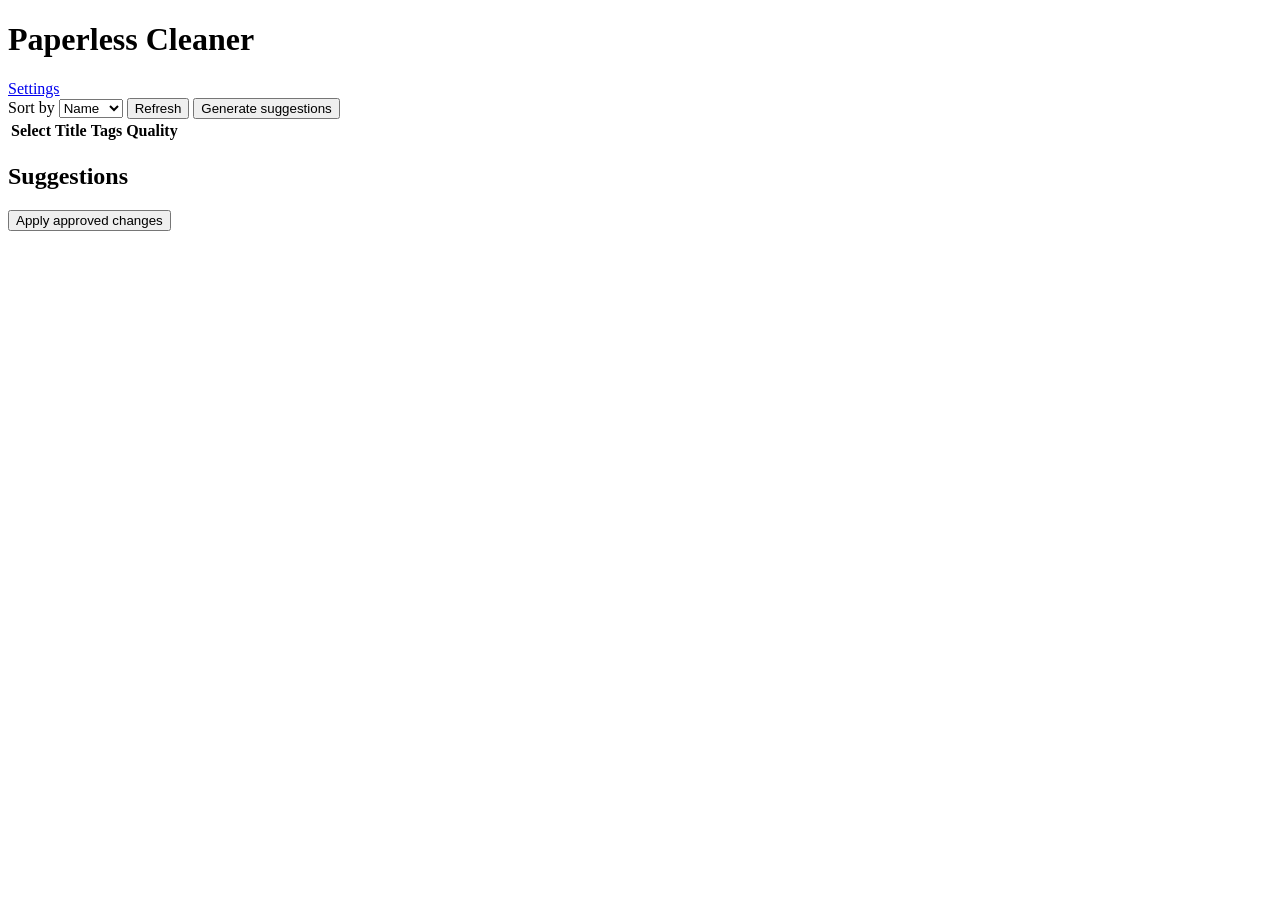
==== app/templates/index.html @ 88506c55 "Build Paperless metadata quality review web app" ====
<!doctype html>
<html lang="en">
  <head>
    <meta charset="utf-8" />
    <meta name="viewport" content="width=device-width, initial-scale=1" />
    <title>Paperless Cleaner</title>
    <link rel="stylesheet" href="/static/style.css" />
  </head>
  <body>
    <header>
      <h1>Paperless Cleaner</h1>
      <nav>
        <a href="/settings">Settings</a>
      </nav>
    </header>

    <main>
      <section class="toolbar">
        <label>Sort by
          <select id="sortBy">
            <option value="name">Name</option>
            <option value="tags">Tags</option>
            <option value="quality">Quality</option>
          </select>
        </label>
        <button id="refreshBtn">Refresh</button>
        <button id="suggestBtn">Generate suggestions</button>
      </section>

      <section>
        <table>
          <thead>
            <tr>
              <th>Select</th>
              <th>Title</th>
              <th>Tags</th>
              <th>Quality</th>
            </tr>
          </thead>
          <tbody id="entryRows"></tbody>
        </table>
      </section>

      <section>
        <h2>Suggestions</h2>
        <div id="suggestions"></div>
        <button id="applyBtn">Apply approved changes</button>
      </section>
    </main>

    <script src="/static/app.js"></script>
  </body>
</html>
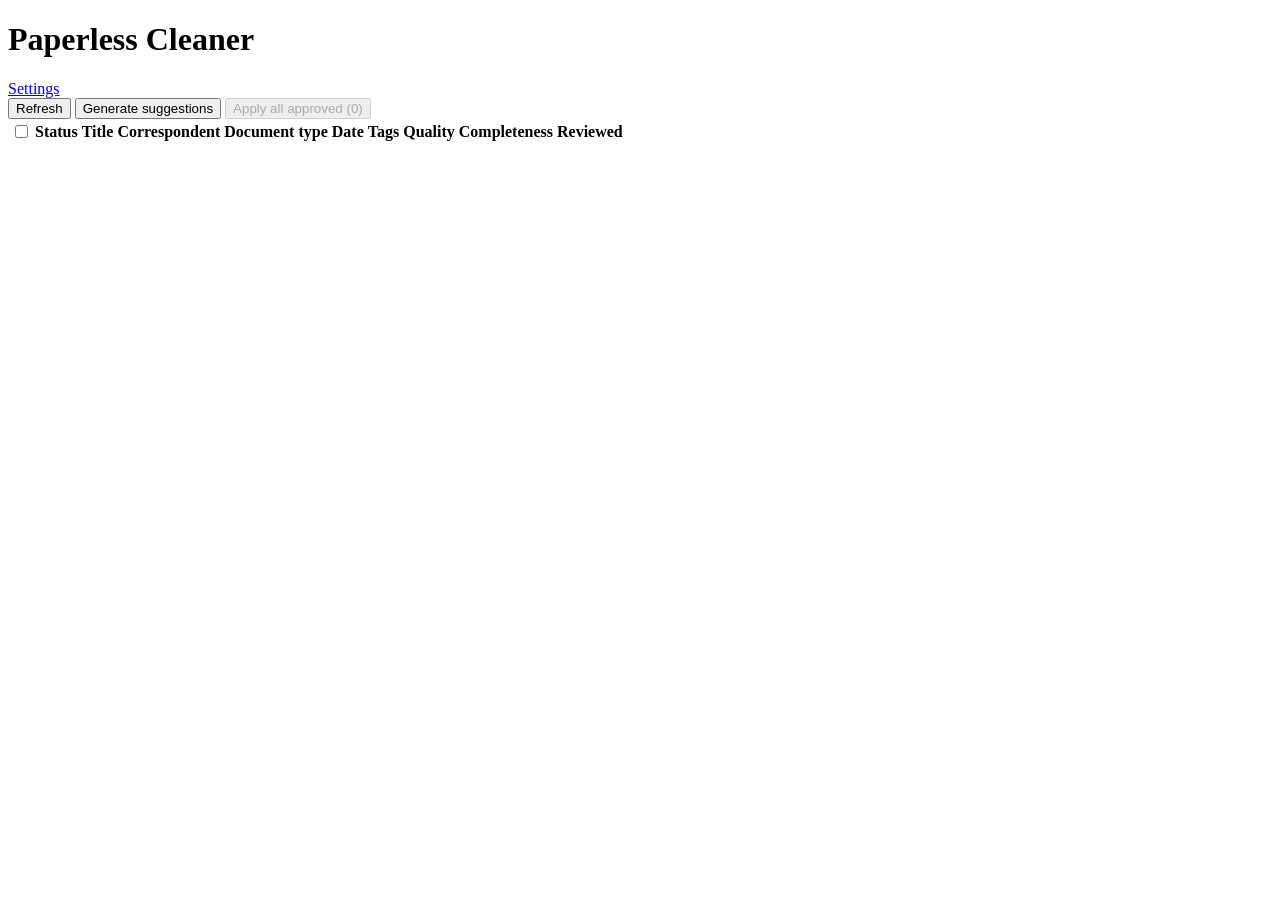
==== commit d06b1ce0: "Complete reimplementation per SPEC.md - backend: task queue, Instructor/Ollama integration, langdete" ====
--- a/app/templates/index.html
+++ b/app/templates/index.html
@@ -9,43 +9,89 @@
   <body>
     <header>
       <h1>Paperless Cleaner</h1>
-      <nav>
-        <a href="/settings">Settings</a>
-      </nav>
+      <nav><a href="/settings">Settings</a></nav>
     </header>
 
-    <main>
+    <main id="mainLayout">
+      <!-- Toolbar -->
       <section class="toolbar">
-        <label>Sort by
-          <select id="sortBy">
-            <option value="name">Name</option>
-            <option value="tags">Tags</option>
-            <option value="quality">Quality</option>
-          </select>
-        </label>
         <button id="refreshBtn">Refresh</button>
         <button id="suggestBtn">Generate suggestions</button>
+        <button id="showSuggestBtn" class="btn-secondary" style="display:none">Show suggestions (<span id="readyCount">0</span> ready)</button>
+        <button id="applyAllBtn" class="btn-success" disabled>Apply all approved (<span id="approvedCount">0</span>)</button>
+        <button id="cancelQueueBtn" class="btn-danger" style="display:none">Cancel queue</button>
       </section>
 
-      <section>
-        <table>
-          <thead>
-            <tr>
-              <th>Select</th>
-              <th>Title</th>
-              <th>Tags</th>
-              <th>Quality</th>
-            </tr>
-          </thead>
-          <tbody id="entryRows"></tbody>
-        </table>
+      <!-- Progress bar -->
+      <section id="progressSection" style="display:none">
+        <div class="progress-bar-track">
+          <div class="progress-bar-fill" id="progressFill"></div>
+        </div>
+        <span id="progressLabel" class="progress-label"></span>
       </section>
 
-      <section>
-        <h2>Suggestions</h2>
-        <div id="suggestions"></div>
-        <button id="applyBtn">Apply approved changes</button>
+      <!-- Active filters -->
+      <section id="filterChips" class="filter-chips" style="display:none">
+        <span class="chips-label">Active filters:</span>
+        <span id="chipsContainer"></span>
+        <button id="clearAllFilters" class="chip-clear-all">Clear all</button>
       </section>
+
+      <!-- Table + Review pane wrapper -->
+      <div id="tableAndPane">
+        <!-- Main table -->
+        <section id="tableSection">
+          <table id="mainTable">
+            <thead>
+              <tr id="tableHeaderRow">
+                <th class="col-check"><input type="checkbox" id="selectAll" title="Select all visible" /></th>
+                <th data-col="status" class="sortable">Status <span class="sort-arrow"></span></th>
+                <th data-col="title" class="sortable filterable">Title <span class="sort-arrow"></span></th>
+                <th data-col="correspondent" class="sortable filterable">Correspondent <span class="sort-arrow"></span></th>
+                <th data-col="document_type" class="sortable filterable">Document type <span class="sort-arrow"></span></th>
+                <th data-col="date" class="sortable filterable">Date <span class="sort-arrow"></span></th>
+                <th data-col="tags" class="filterable">Tags <span class="sort-arrow"></span></th>
+                <th data-col="quality" class="sortable filterable">Quality <span class="sort-arrow"></span></th>
+                <th data-col="metadata_completeness" class="sortable">Completeness <span class="sort-arrow"></span></th>
+                <th data-col="metadata_reviewed" class="sortable filterable">Reviewed <span class="sort-arrow"></span></th>
+                <!-- Suggestion columns — added/removed by JS -->
+              </tr>
+            </thead>
+            <tbody id="entryRows"></tbody>
+          </table>
+        </section>
+
+        <!-- Review pane -->
+        <aside id="reviewPane" class="review-pane" style="display:none">
+          <div class="pane-header">
+            <strong id="paneTitle">Document</strong>
+            <button id="closePaneBtn" class="btn-icon" title="Close">✕</button>
+          </div>
+          <div class="pane-thumb">
+            <img id="paneThumb" src="" alt="Thumbnail" />
+            <a id="panePreviewLink" href="#" target="_blank" rel="noopener">Open PDF ↗</a>
+          </div>
+          <div class="pane-fields" id="paneFields"></div>
+          <div class="pane-actions">
+            <button id="paneApplyAllBtn" class="btn-success" style="display:none">Apply all remaining</button>
+            <button id="paneRejectAllBtn" class="btn-danger" style="display:none">Reject all remaining</button>
+          </div>
+          <details id="paneReasoning" style="display:none">
+            <summary>Model reasoning</summary>
+            <p id="paneReasoningText" class="reasoning-text"></p>
+          </details>
+        </aside>
+      </div>
+
+      <!-- Column filter dropdown (shared, moved by JS) -->
+      <div id="columnFilterDropdown" class="col-filter-dropdown" style="display:none">
+        <div id="dropdownSortSection">
+          <button id="sortAscBtn">Sort ascending ↑</button>
+          <button id="sortDescBtn">Sort descending ↓</button>
+        </div>
+        <div id="dropdownFilterSection"></div>
+        <button id="clearColFilterBtn" class="chip-clear-all">Clear filter</button>
+      </div>
     </main>
 
     <script src="/static/app.js"></script>
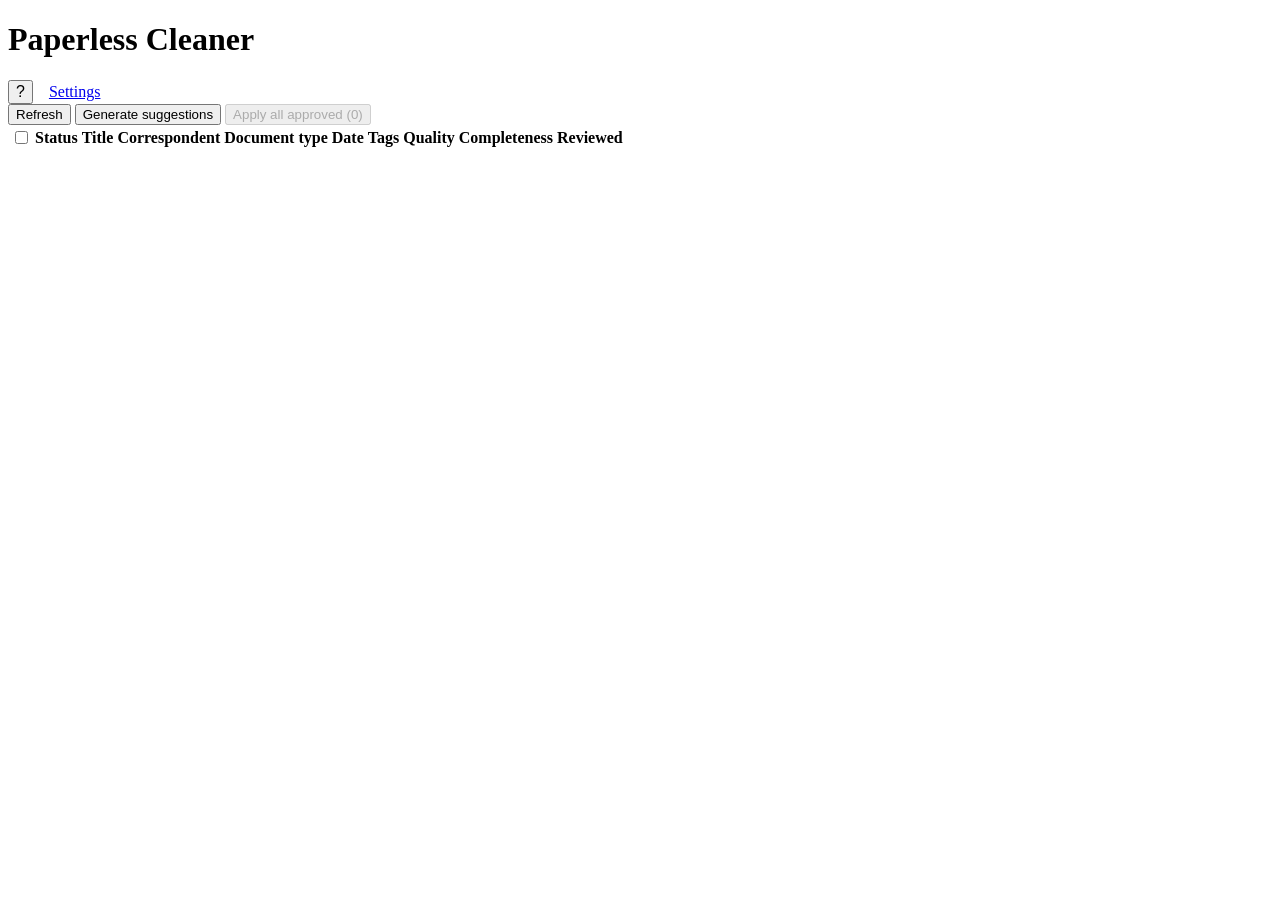
==== commit c57f02bc: "Add help overlay, fix filters/queue, navigation shortcuts, docs alignment - Help overlay: '?' button" ====
--- a/app/templates/index.html
+++ b/app/templates/index.html
@@ -9,8 +9,75 @@
   <body>
     <header>
       <h1>Paperless Cleaner</h1>
-      <nav><a href="/settings">Settings</a></nav>
+      <nav style="display:flex;align-items:center;gap:1rem;">
+        <button id="helpBtn" class="btn-icon" title="Help &amp; shortcuts" style="font-size:1rem;color:var(--text-muted)">?</button>
+        <a href="/settings">Settings</a>
+      </nav>
     </header>
+
+    <!-- Help overlay -->
+    <div id="helpBackdrop" class="pane-backdrop" style="display:none"></div>
+    <div id="helpModal" class="help-modal" style="display:none">
+      <div class="help-header">
+        <strong>Help &amp; keyboard shortcuts</strong>
+        <button id="closeHelpBtn" class="btn-icon">✕</button>
+      </div>
+      <div class="help-body">
+
+        <h3>Workflow</h3>
+        <ol>
+          <li><strong>Refresh</strong> — loads all documents from Paperless-NGX and shows quality scores.</li>
+          <li><strong>Select documents</strong> — tick the checkboxes for documents you want to review, or leave all unchecked to queue every visible document.</li>
+          <li><strong>Generate suggestions</strong> — sends the selected documents to the LLM queue. A progress bar tracks processing; you can add more documents to the queue at any time without waiting for it to finish.</li>
+          <li><strong>Show suggestions</strong> — appears once at least one result is ready. Adds suggestion columns to the table with per-field Apply / Reject buttons.</li>
+          <li><strong>Review in pane</strong> — click any row to open the review pane. Apply or reject individual fields, or use "Apply &amp; Next" to act on the whole document and jump to the next one.</li>
+          <li><strong>Apply all approved</strong> — sends all applied changes to Paperless-NGX in one batch.</li>
+        </ol>
+
+        <h3>Table</h3>
+        <table class="help-table">
+          <thead><tr><th>Column</th><th>Description</th></tr></thead>
+          <tbody>
+            <tr><td>Status</td><td>⚪ none · 🟡 queued · 🟢 ready · 🔵 done · ⚠ fallback</td></tr>
+            <tr><td>Quality</td><td>LLM score if available, otherwise heuristic (0 = worst, 100 = best). Sorted ascending by default.</td></tr>
+            <tr><td>Completeness</td><td>How many of the five key fields (title, tags, correspondent, doc type, date) are filled — 20 pts each.</td></tr>
+            <tr><td>Reviewed</td><td>Date this tool last applied changes to the document.</td></tr>
+          </tbody>
+        </table>
+        <p>Click any column header to sort or filter. Active filters appear as chips above the table.</p>
+
+        <h3>Review pane</h3>
+        <ul>
+          <li>Click a row to open it. Click the backdrop or press <kbd>Esc</kbd> to close.</li>
+          <li>Each field shows the current value; suggested changes appear below with <strong>Apply</strong> / <strong>Reject</strong> buttons.</li>
+          <li>Tags show a diff: <span style="color:#4ade80">+ additions</span> and <span style="color:#f87171;text-decoration:line-through">− removals</span>. Manual tags (matching algorithm = none) are never suggested for removal.</li>
+          <li>The <strong>‹ ›</strong> arrows in the header navigate to the previous / next document without acting.</li>
+          <li><strong>Apply &amp; Next →</strong> applies all remaining undecided suggestions and opens the next document with pending suggestions.</li>
+          <li><strong>Reject &amp; Next →</strong> rejects all remaining and moves to next.</li>
+          <li>The <em>Model reasoning</em> section (collapsed) shows the LLM's internal reasoning for transparency.</li>
+        </ul>
+
+        <h3>Keyboard shortcuts <small>(active when pane is open)</small></h3>
+        <table class="help-table">
+          <thead><tr><th>Key</th><th>Action</th></tr></thead>
+          <tbody>
+            <tr><td><kbd>A</kbd></td><td>Apply all remaining &amp; go to next</td></tr>
+            <tr><td><kbd>R</kbd></td><td>Reject all remaining &amp; go to next</td></tr>
+            <tr><td><kbd>→</kbd> / <kbd>L</kbd></td><td>Next document (without acting)</td></tr>
+            <tr><td><kbd>←</kbd> / <kbd>H</kbd></td><td>Previous document (without acting)</td></tr>
+            <tr><td><kbd>Esc</kbd></td><td>Close pane</td></tr>
+          </tbody>
+        </table>
+
+        <h3>State &amp; persistence</h3>
+        <ul>
+          <li>Apply / reject choices within a session are held in memory — they are lost on page refresh. Only the final "done" status and applied values are persisted in Paperless.</li>
+          <li>LLM quality scores, suggestion status, and review dates are stored as Paperless-NGX custom fields (<em>LLM quality</em>, <em>Suggestion status</em>, <em>Metadata reviewed</em>), so they are visible inside Paperless itself.</li>
+          <li>Pending / ready statuses are transient — they reset if the server restarts.</li>
+        </ul>
+
+      </div>
+    </div>
 
     <main id="mainLayout">
       <!-- Toolbar -->
@@ -24,10 +91,20 @@
 
       <!-- Progress bar -->
       <section id="progressSection" style="display:none">
-        <div class="progress-bar-track">
+        <div class="progress-bar-track" id="progressTrack" title="Click to show queue details">
           <div class="progress-bar-fill" id="progressFill"></div>
         </div>
         <span id="progressLabel" class="progress-label"></span>
+        <span id="progressEta" class="progress-eta"></span>
+      </section>
+
+      <!-- Queue detail panel -->
+      <section id="queuePanel" class="queue-panel" style="display:none">
+        <div class="queue-panel-header">
+          <strong>Queue details</strong>
+          <button id="closeQueuePanel" class="btn-icon">✕</button>
+        </div>
+        <div id="queuePanelBody" class="queue-panel-body"></div>
       </section>
 
       <!-- Active filters -->
@@ -37,9 +114,8 @@
         <button id="clearAllFilters" class="chip-clear-all">Clear all</button>
       </section>
 
-      <!-- Table + Review pane wrapper -->
+      <!-- Table -->
       <div id="tableAndPane">
-        <!-- Main table -->
         <section id="tableSection">
           <table id="mainTable">
             <thead>
@@ -60,28 +136,35 @@
             <tbody id="entryRows"></tbody>
           </table>
         </section>
+      </div>
 
-        <!-- Review pane -->
-        <aside id="reviewPane" class="review-pane" style="display:none">
-          <div class="pane-header">
-            <strong id="paneTitle">Document</strong>
+      <!-- Review pane modal -->
+      <div id="paneBackdrop" class="pane-backdrop" style="display:none"></div>
+      <aside id="reviewPane" class="review-pane" style="display:none">
+        <div class="pane-header">
+          <strong id="paneTitle">Document</strong>
+          <div class="pane-header-actions">
+            <a id="panePaperlessLink" href="#" target="_blank" rel="noopener" class="btn-icon" title="Open in Paperless ↗">↗</a>
+            <button id="panePrevBtn" class="btn-icon" title="Previous document (←)">‹</button>
+            <button id="paneNextBtn" class="btn-icon" title="Next document (→)">›</button>
             <button id="closePaneBtn" class="btn-icon" title="Close">✕</button>
           </div>
-          <div class="pane-thumb">
-            <img id="paneThumb" src="" alt="Thumbnail" />
-            <a id="panePreviewLink" href="#" target="_blank" rel="noopener">Open PDF ↗</a>
-          </div>
-          <div class="pane-fields" id="paneFields"></div>
-          <div class="pane-actions">
-            <button id="paneApplyAllBtn" class="btn-success" style="display:none">Apply all remaining</button>
-            <button id="paneRejectAllBtn" class="btn-danger" style="display:none">Reject all remaining</button>
-          </div>
-          <details id="paneReasoning" style="display:none">
-            <summary>Model reasoning</summary>
-            <p id="paneReasoningText" class="reasoning-text"></p>
-          </details>
-        </aside>
-      </div>
+        </div>
+        <div class="pane-thumb">
+          <img id="paneThumb" src="" alt="Thumbnail" />
+          <a id="panePreviewLink" href="#" target="_blank" rel="noopener">Open PDF ↗</a>
+        </div>
+        <div class="pane-fields" id="paneFields"></div>
+        <div class="pane-actions">
+          <button id="paneApplyAllBtn" class="btn-success" style="display:none">Apply &amp; Next →</button>
+          <button id="paneRejectAllBtn" class="btn-danger" style="display:none">Reject &amp; Next →</button>
+        </div>
+        <div class="pane-shortcuts">A = apply &amp; next &nbsp;·&nbsp; R = reject &amp; next &nbsp;·&nbsp; ← → = navigate</div>
+        <details id="paneReasoning" style="display:none">
+          <summary>Model reasoning</summary>
+          <p id="paneReasoningText" class="reasoning-text"></p>
+        </details>
+      </aside>
 
       <!-- Column filter dropdown (shared, moved by JS) -->
       <div id="columnFilterDropdown" class="col-filter-dropdown" style="display:none">
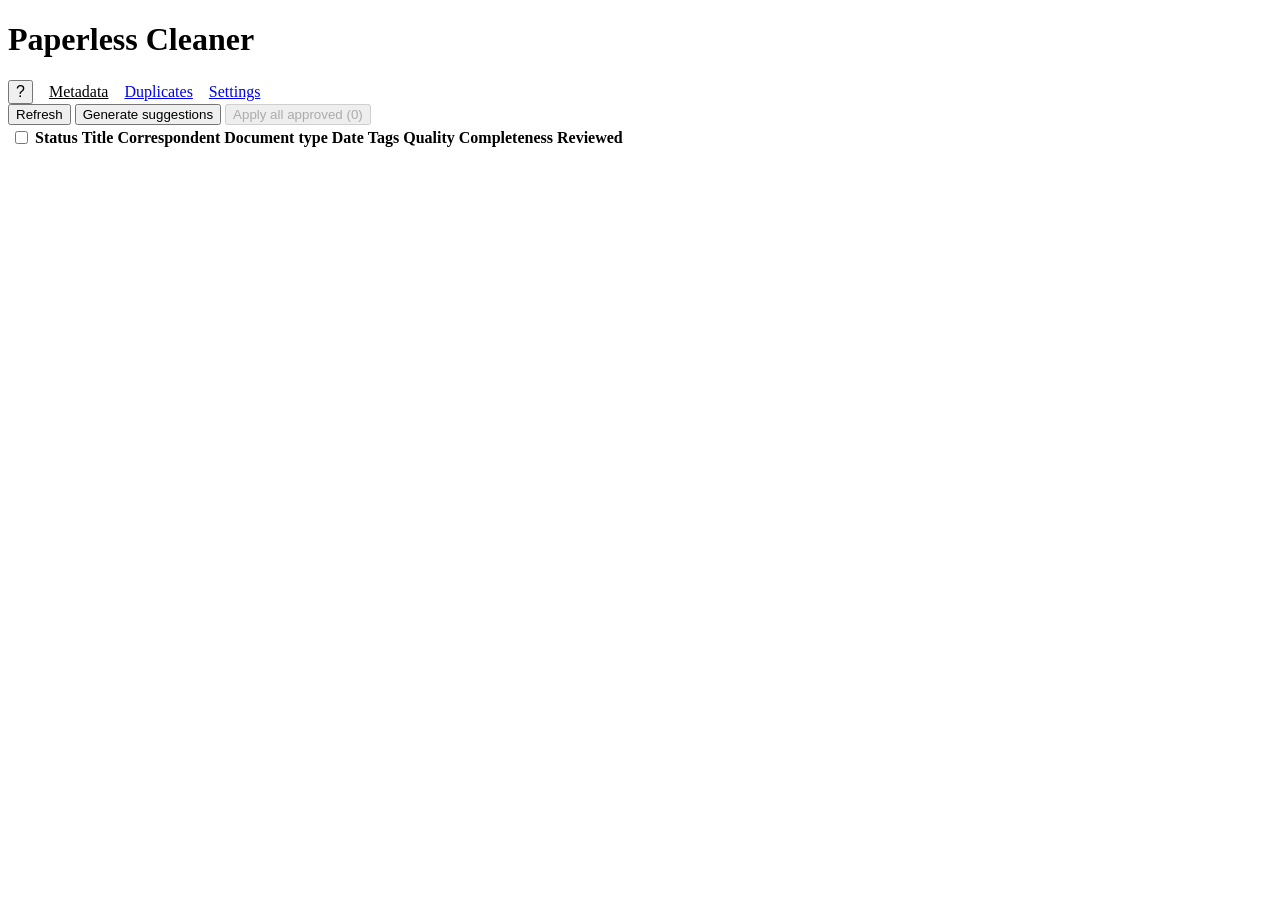
==== commit 1c05464c: "Add duplicate detection feature with SSE-streamed scan Three-pass duplicate scan (metadata → content" ====
--- a/app/templates/index.html
+++ b/app/templates/index.html
@@ -11,6 +11,8 @@
       <h1>Paperless Cleaner</h1>
       <nav style="display:flex;align-items:center;gap:1rem;">
         <button id="helpBtn" class="btn-icon" title="Help &amp; shortcuts" style="font-size:1rem;color:var(--text-muted)">?</button>
+        <a href="/" style="color:var(--text)">Metadata</a>
+        <a href="/duplicates">Duplicates</a>
         <a href="/settings">Settings</a>
       </nav>
     </header>
@@ -141,6 +143,7 @@
       <!-- Review pane modal -->
       <div id="paneBackdrop" class="pane-backdrop" style="display:none"></div>
       <aside id="reviewPane" class="review-pane" style="display:none">
+        <!-- Shared header spanning full width -->
         <div class="pane-header">
           <strong id="paneTitle">Document</strong>
           <div class="pane-header-actions">
@@ -150,20 +153,27 @@
             <button id="closePaneBtn" class="btn-icon" title="Close">✕</button>
           </div>
         </div>
-        <div class="pane-thumb">
-          <img id="paneThumb" src="" alt="Thumbnail" />
-          <a id="panePreviewLink" href="#" target="_blank" rel="noopener">Open PDF ↗</a>
+        <!-- Two-column body -->
+        <div class="pane-body">
+          <!-- Left: fields & actions -->
+          <div class="pane-left">
+            <div class="pane-fields" id="paneFields"></div>
+            <div class="pane-actions">
+              <button id="paneApplyAllBtn" class="btn-success" style="display:none">Apply &amp; Next →</button>
+              <button id="paneRejectAllBtn" class="btn-danger" style="display:none">Reject &amp; Next →</button>
+            </div>
+            <div class="pane-shortcuts">A = apply &amp; next &nbsp;·&nbsp; R = reject &amp; next &nbsp;·&nbsp; ← → = navigate</div>
+            <details id="paneReasoning" style="display:none">
+              <summary>Model reasoning</summary>
+              <p id="paneReasoningText" class="reasoning-text"></p>
+            </details>
+          </div>
+          <!-- Right: PDF preview -->
+          <div class="pane-right">
+            <embed id="panePreviewFrame" src="" type="application/pdf" />
+            <a id="panePreviewLink" href="#" target="_blank" rel="noopener" class="pane-preview-link">Open PDF in new tab ↗</a>
+          </div>
         </div>
-        <div class="pane-fields" id="paneFields"></div>
-        <div class="pane-actions">
-          <button id="paneApplyAllBtn" class="btn-success" style="display:none">Apply &amp; Next →</button>
-          <button id="paneRejectAllBtn" class="btn-danger" style="display:none">Reject &amp; Next →</button>
-        </div>
-        <div class="pane-shortcuts">A = apply &amp; next &nbsp;·&nbsp; R = reject &amp; next &nbsp;·&nbsp; ← → = navigate</div>
-        <details id="paneReasoning" style="display:none">
-          <summary>Model reasoning</summary>
-          <p id="paneReasoningText" class="reasoning-text"></p>
-        </details>
       </aside>
 
       <!-- Column filter dropdown (shared, moved by JS) -->
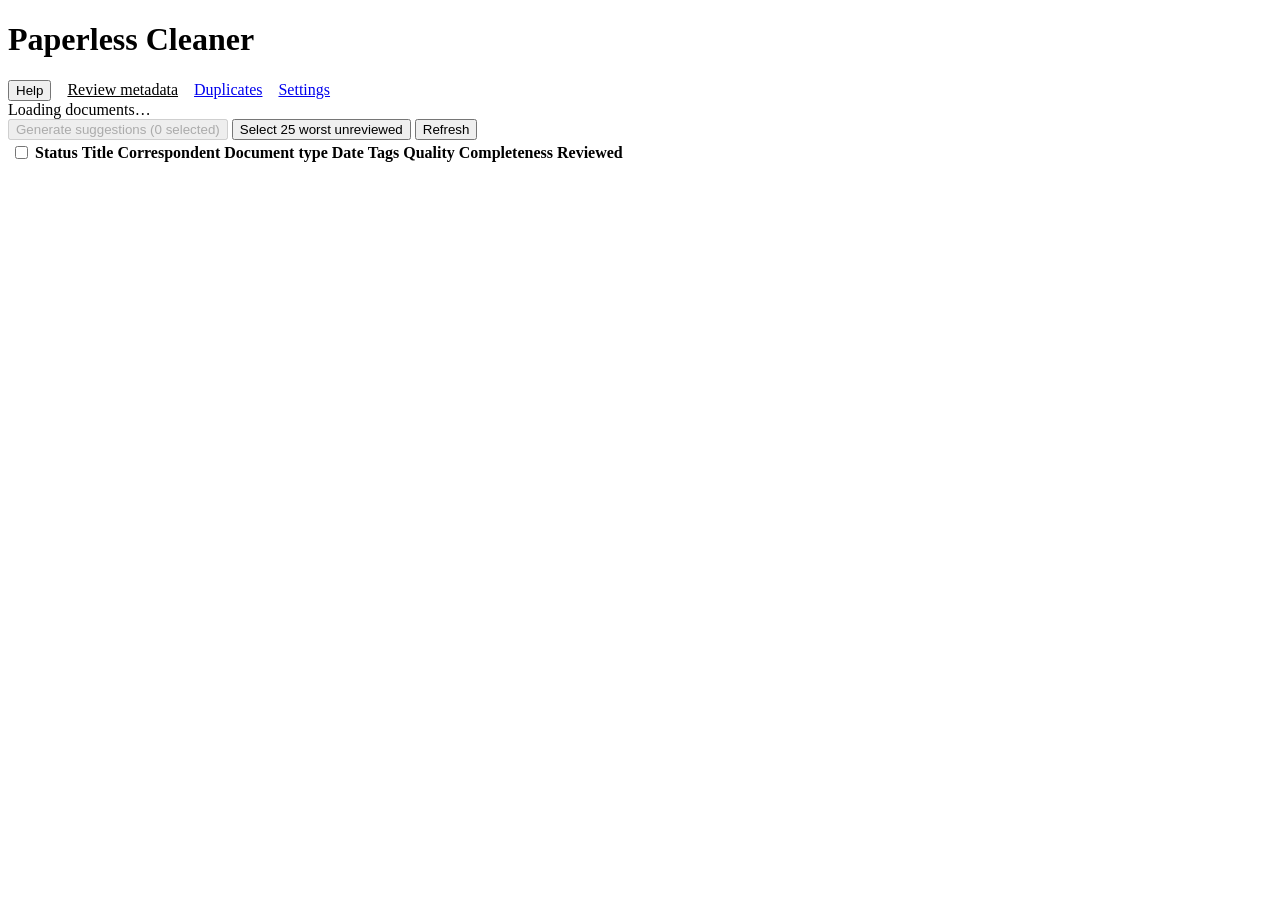
==== commit 29898aa2: "Recover review state after startup race; rework review UX Review state vanished when the container s" ====
--- a/app/templates/index.html
+++ b/app/templates/index.html
@@ -10,8 +10,8 @@
     <header>
       <h1>Paperless Cleaner</h1>
       <nav style="display:flex;align-items:center;gap:1rem;">
-        <button id="helpBtn" class="btn-icon" title="Help &amp; shortcuts" style="font-size:1rem;color:var(--text-muted)">?</button>
-        <a href="/" style="color:var(--text)">Metadata</a>
+        <button id="helpBtn" class="btn-help" aria-label="Help and keyboard shortcuts">Help</button>
+        <a href="/" style="color:var(--text)">Review metadata</a>
         <a href="/duplicates">Duplicates</a>
         <a href="/settings">Settings</a>
       </nav>
@@ -19,28 +19,28 @@
 
     <!-- Help overlay -->
     <div id="helpBackdrop" class="pane-backdrop" style="display:none"></div>
-    <div id="helpModal" class="help-modal" style="display:none">
+    <div id="helpModal" class="help-modal" role="dialog" aria-modal="true" aria-label="Help" tabindex="-1" style="display:none">
       <div class="help-header">
         <strong>Help &amp; keyboard shortcuts</strong>
-        <button id="closeHelpBtn" class="btn-icon">✕</button>
+        <button id="closeHelpBtn" class="btn-icon" aria-label="Close help">✕</button>
       </div>
       <div class="help-body">
 
         <h3>Workflow</h3>
         <ol>
           <li><strong>Refresh</strong> — loads all documents from Paperless-NGX and shows quality scores.</li>
-          <li><strong>Select documents</strong> — tick the checkboxes for documents you want to review, or leave all unchecked to queue every visible document.</li>
+          <li><strong>Select documents</strong> — tick the checkboxes for documents you want suggestions for, or use <em>Select 25 worst unreviewed</em>. Ticking a box only selects; it never writes anything.</li>
           <li><strong>Generate suggestions</strong> — sends the selected documents to the LLM queue. A progress bar tracks processing; you can add more documents to the queue at any time without waiting for it to finish.</li>
-          <li><strong>Show suggestions</strong> — appears once at least one result is ready. Adds suggestion columns to the table with per-field Apply / Reject buttons.</li>
-          <li><strong>Review in pane</strong> — click any row to open the review pane. Apply or reject individual fields, or use "Apply &amp; Next" to act on the whole document and jump to the next one.</li>
-          <li><strong>Apply all approved</strong> — sends all applied changes to Paperless-NGX in one batch.</li>
+          <li><strong>Review suggestions</strong> — appears once at least one result is ready. Opens the review pane on the first document with a suggestion. Apply or reject individual fields, or use "Apply &amp; Next" to act on the whole document and jump to the next one. Each Apply writes to Paperless-NGX immediately; the notification that follows offers <em>Undo</em>.</li>
+          <li><strong>Show suggestions in table</strong> — optional: adds suggestion columns to the table with per-field ✓ / ✕ buttons.</li>
+          <li><strong>Accept all suggestions for selected</strong> — bulk shortcut: writes every undecided suggestion of the ticked documents to Paperless-NGX after a confirmation.</li>
         </ol>
 
         <h3>Table</h3>
         <table class="help-table">
           <thead><tr><th>Column</th><th>Description</th></tr></thead>
           <tbody>
-            <tr><td>Status</td><td>⚪ none · 🟡 queued · 🟢 ready · 🔵 done · ⚠ fallback</td></tr>
+            <tr><td>Status</td><td>No suggestion · Queued · Suggestion ready · Reviewed · Fallback (the LLM failed, a simple heuristic was used)</td></tr>
             <tr><td>Quality</td><td>LLM score if available, otherwise heuristic (0 = worst, 100 = best). Sorted ascending by default.</td></tr>
             <tr><td>Completeness</td><td>How many of the five key fields (title, tags, correspondent, doc type, date) are filled — 20 pts each.</td></tr>
             <tr><td>Reviewed</td><td>Date this tool last applied changes to the document.</td></tr>
@@ -53,7 +53,7 @@
           <li>Click a row to open it. Click the backdrop or press <kbd>Esc</kbd> to close.</li>
           <li>Each field shows the current value; suggested changes appear below with <strong>Apply</strong> / <strong>Reject</strong> buttons.</li>
           <li>Tags show a diff: <span style="color:#4ade80">+ additions</span> and <span style="color:#f87171;text-decoration:line-through">− removals</span>. Manual tags (matching algorithm = none) are never suggested for removal.</li>
-          <li>The <strong>‹ ›</strong> arrows in the header navigate to the previous / next document without acting.</li>
+          <li>The <strong>‹ ›</strong> arrows in the header move between documents that still have suggestions to review, without acting. The counter next to them shows your position.</li>
           <li><strong>Apply &amp; Next →</strong> applies all remaining undecided suggestions and opens the next document with pending suggestions.</li>
           <li><strong>Reject &amp; Next →</strong> rejects all remaining and moves to next.</li>
           <li>The <em>Model reasoning</em> section (collapsed) shows the LLM's internal reasoning for transparency.</li>
@@ -65,8 +65,8 @@
           <tbody>
             <tr><td><kbd>A</kbd></td><td>Apply all remaining &amp; go to next</td></tr>
             <tr><td><kbd>R</kbd></td><td>Reject all remaining &amp; go to next</td></tr>
-            <tr><td><kbd>→</kbd> / <kbd>L</kbd></td><td>Next document (without acting)</td></tr>
-            <tr><td><kbd>←</kbd> / <kbd>H</kbd></td><td>Previous document (without acting)</td></tr>
+            <tr><td><kbd>→</kbd> / <kbd>L</kbd></td><td>Next document to review (without acting)</td></tr>
+            <tr><td><kbd>←</kbd> / <kbd>H</kbd></td><td>Previous document to review (without acting)</td></tr>
             <tr><td><kbd>Esc</kbd></td><td>Close pane</td></tr>
           </tbody>
         </table>
@@ -83,12 +83,20 @@
 
     <main id="mainLayout">
       <!-- Toolbar -->
+      <section id="warningBanner" class="banner banner-warning" role="alert" hidden></section>
+
+      <!-- Status strip: what is loaded, what is ready, what is queued -->
+      <section id="statusStrip" class="status-strip" aria-live="polite">Loading documents…</section>
+
       <section class="toolbar">
-        <button id="refreshBtn">Refresh</button>
-        <button id="suggestBtn">Generate suggestions</button>
-        <button id="showSuggestBtn" class="btn-secondary" style="display:none">Show suggestions (<span id="readyCount">0</span> ready)</button>
-        <button id="applyAllBtn" class="btn-success" disabled>Apply all approved (<span id="approvedCount">0</span>)</button>
+        <button id="reviewBtn" class="btn-success" hidden>Review <span id="readyCount">0</span> suggestion(s)</button>
+        <button id="suggestBtn" disabled>Generate suggestions (<span id="selectedCount">0</span> selected)</button>
+        <button id="selectWorstBtn" class="btn-secondary" title="Tick the 25 lowest-quality documents in the current view that were never reviewed">Select 25 worst unreviewed</button>
+        <button id="clearSelectionBtn" class="btn-secondary" hidden>Clear selection</button>
+        <button id="showSuggestBtn" class="btn-secondary" hidden>Show suggestions in table</button>
+        <button id="applyAllBtn" class="btn-secondary" hidden>Accept all suggestions for <span id="approvedCount">0</span> selected</button>
         <button id="cancelQueueBtn" class="btn-danger" style="display:none">Cancel queue</button>
+        <button id="refreshBtn" class="btn-secondary">Refresh</button>
       </section>
 
       <!-- Progress bar -->
@@ -129,8 +137,8 @@
                 <th data-col="document_type" class="sortable filterable">Document type <span class="sort-arrow"></span></th>
                 <th data-col="date" class="sortable filterable">Date <span class="sort-arrow"></span></th>
                 <th data-col="tags" class="filterable">Tags <span class="sort-arrow"></span></th>
-                <th data-col="quality" class="sortable filterable">Quality <span class="sort-arrow"></span></th>
-                <th data-col="metadata_completeness" class="sortable">Completeness <span class="sort-arrow"></span></th>
+                <th data-col="quality" class="sortable filterable" title="Title quality 0–100. LLM score when available, otherwise a heuristic (marked ~).">Quality <span class="sort-arrow"></span></th>
+                <th data-col="metadata_completeness" class="sortable" title="How many of title, tags, correspondent, type and date are filled (20 each)">Completeness <span class="sort-arrow"></span></th>
                 <th data-col="metadata_reviewed" class="sortable filterable">Reviewed <span class="sort-arrow"></span></th>
                 <!-- Suggestion columns — added/removed by JS -->
               </tr>
@@ -142,15 +150,16 @@
 
       <!-- Review pane modal -->
       <div id="paneBackdrop" class="pane-backdrop" style="display:none"></div>
-      <aside id="reviewPane" class="review-pane" style="display:none">
+      <aside id="reviewPane" class="review-pane" role="dialog" aria-modal="true" aria-labelledby="paneTitle" tabindex="-1" style="display:none">
         <!-- Shared header spanning full width -->
         <div class="pane-header">
           <strong id="paneTitle">Document</strong>
           <div class="pane-header-actions">
-            <a id="panePaperlessLink" href="#" target="_blank" rel="noopener" class="btn-icon" title="Open in Paperless ↗">↗</a>
-            <button id="panePrevBtn" class="btn-icon" title="Previous document (←)">‹</button>
-            <button id="paneNextBtn" class="btn-icon" title="Next document (→)">›</button>
-            <button id="closePaneBtn" class="btn-icon" title="Close">✕</button>
+            <span id="panePosition" class="pane-position"></span>
+            <a id="panePaperlessLink" href="#" target="_blank" rel="noopener" class="btn-icon" title="Open in Paperless ↗" aria-label="Open in Paperless">↗</a>
+            <button id="panePrevBtn" class="btn-icon" title="Previous document to review (←)" aria-label="Previous document to review">‹</button>
+            <button id="paneNextBtn" class="btn-icon" title="Next document to review (→)" aria-label="Next document to review">›</button>
+            <button id="closePaneBtn" class="btn-icon" title="Close" aria-label="Close">✕</button>
           </div>
         </div>
         <!-- Two-column body -->
@@ -187,6 +196,8 @@
       </div>
     </main>
 
+    <div id="toastHost" class="toast-host" aria-live="polite"></div>
+
     <script src="/static/app.js"></script>
   </body>
 </html>
